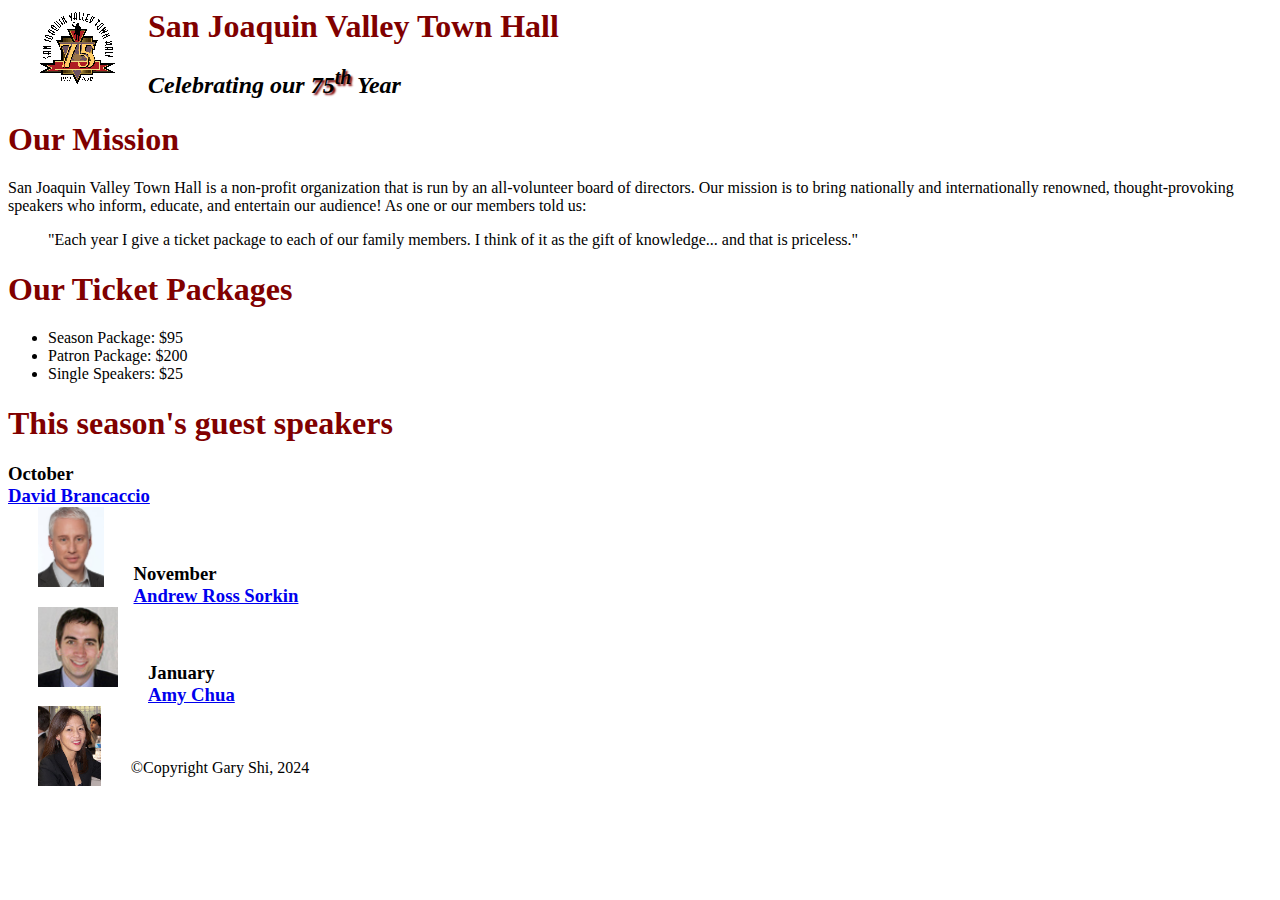
==== index.html @ fc62a93e "Update index.html" ====
<html>
    <head>
        <img src="images/town_hall_logo.png" alt="Town Hall logo" height="80">
        <link rel="stylesheet" href="./styles/main.css">
        <title>San Joaquin Valley Town Hall</title>
    </head>
    <body>
        <header>
            <h1>San Joaquin Valley Town Hall</h1>
            <h2>Celebrating our <span class="shadow">75<sup>th</sup></span> Year</h2>
        </header>
        <main>
           <h1>Our Mission</h1>
            <p>San Joaquin Valley Town Hall is a non-profit organization that is run by an all-volunteer board of directors. Our mission is to bring 
                nationally and internationally renowned, thought-provoking speakers who inform, educate, and entertain our audience! As one or our members told us:</p>
                <blockquote>&quot;Each year I give a ticket package to each of our family members. I think of it as the gift of knowledge... and that is priceless.&quot;</blockquote>
             <h1>Our Ticket Packages</h1>
            <ul>
                <li>Season Package: $95</li>
                <li>Patron Package: $200</li>
                <li>Single Speakers: $25</li>
            </ul>

            <h1>This season's guest speakers</h1>

            <h3>October <br>
                <a href="brancaccio.html">David Brancaccio</a> <br>
                <img src="images/brancaccio.png" alt="David Brancaccio" height="80"> 
            </h3> <br>
            
            <h3>November <br>
                <a href="sorkin.html">Andrew Ross Sorkin</a> <br>
                <img src="images/sorkin.png" alt="Andrew Ross Sorkin" height="80"> 
            </h3> <br>
            
            <h3>January <br>
                <a href="chua.html">Amy Chua</a> <br>
                <img src="images/chua.png" alt="Amy Chua" height="80">
            </h3> <br>

        </main>
        <footer>
            <p>&copy;Copyright Gary Shi, 2024</p>
        </footer>
    </body>
</html>
---- styles/main.css ----
h1 {
	color: #800000;
}
h2 {
	font-style: italic;
}
img {
	float: left;
	padding: 0 30px;
}
.shadow {
	text-shadow: 2px 2px 2px #800000;
}
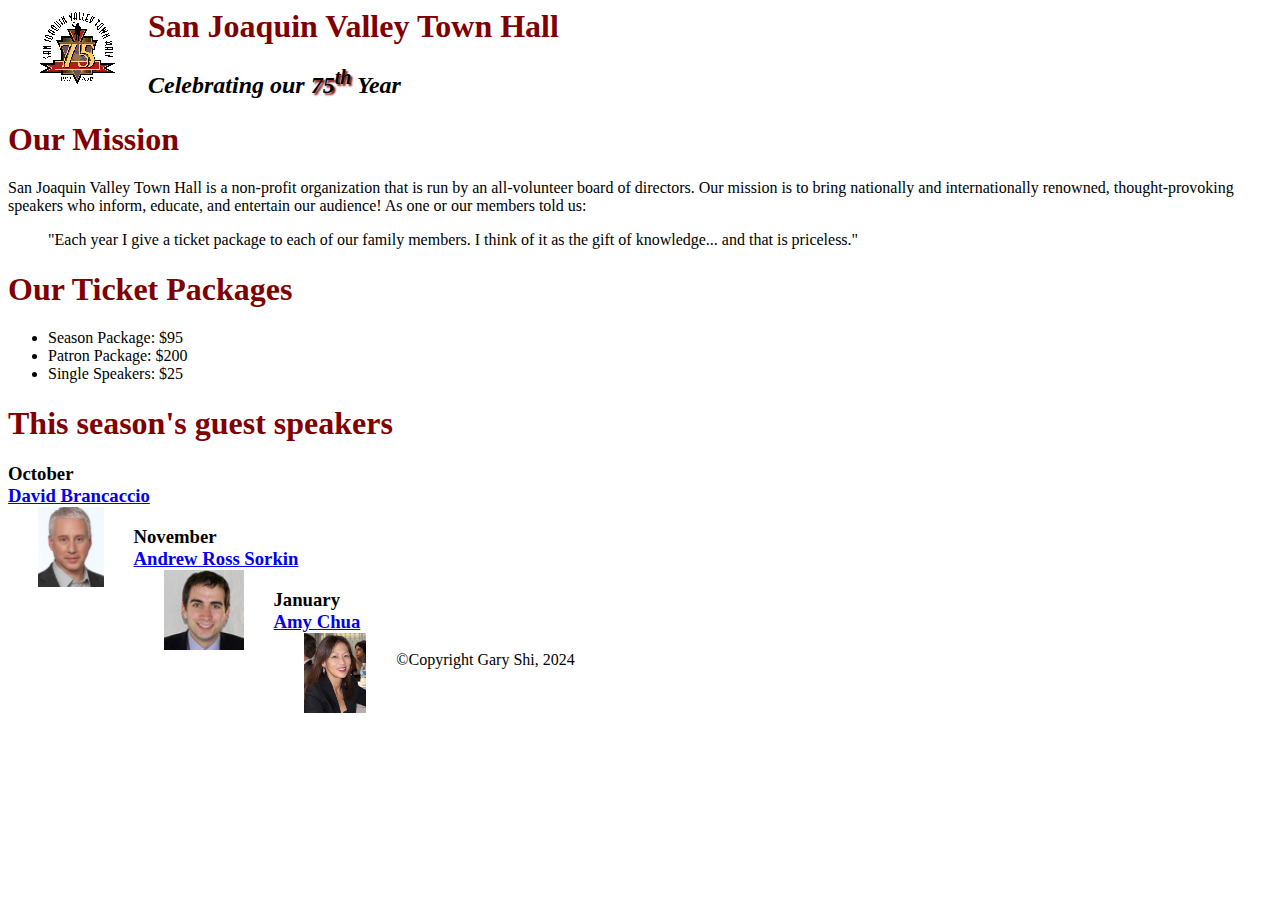
==== commit 05567320: "Update index.html" ====
--- a/index.html
+++ b/index.html
@@ -26,17 +26,17 @@
             <h3>October <br>
                 <a href="brancaccio.html">David Brancaccio</a> <br>
                 <img src="images/brancaccio.png" alt="David Brancaccio" height="80"> 
-            </h3> <br>
+            </h3> 
             
             <h3>November <br>
                 <a href="sorkin.html">Andrew Ross Sorkin</a> <br>
                 <img src="images/sorkin.png" alt="Andrew Ross Sorkin" height="80"> 
-            </h3> <br>
+            </h3> 
             
             <h3>January <br>
                 <a href="chua.html">Amy Chua</a> <br>
                 <img src="images/chua.png" alt="Amy Chua" height="80">
-            </h3> <br>
+            </h3>
 
         </main>
         <footer>
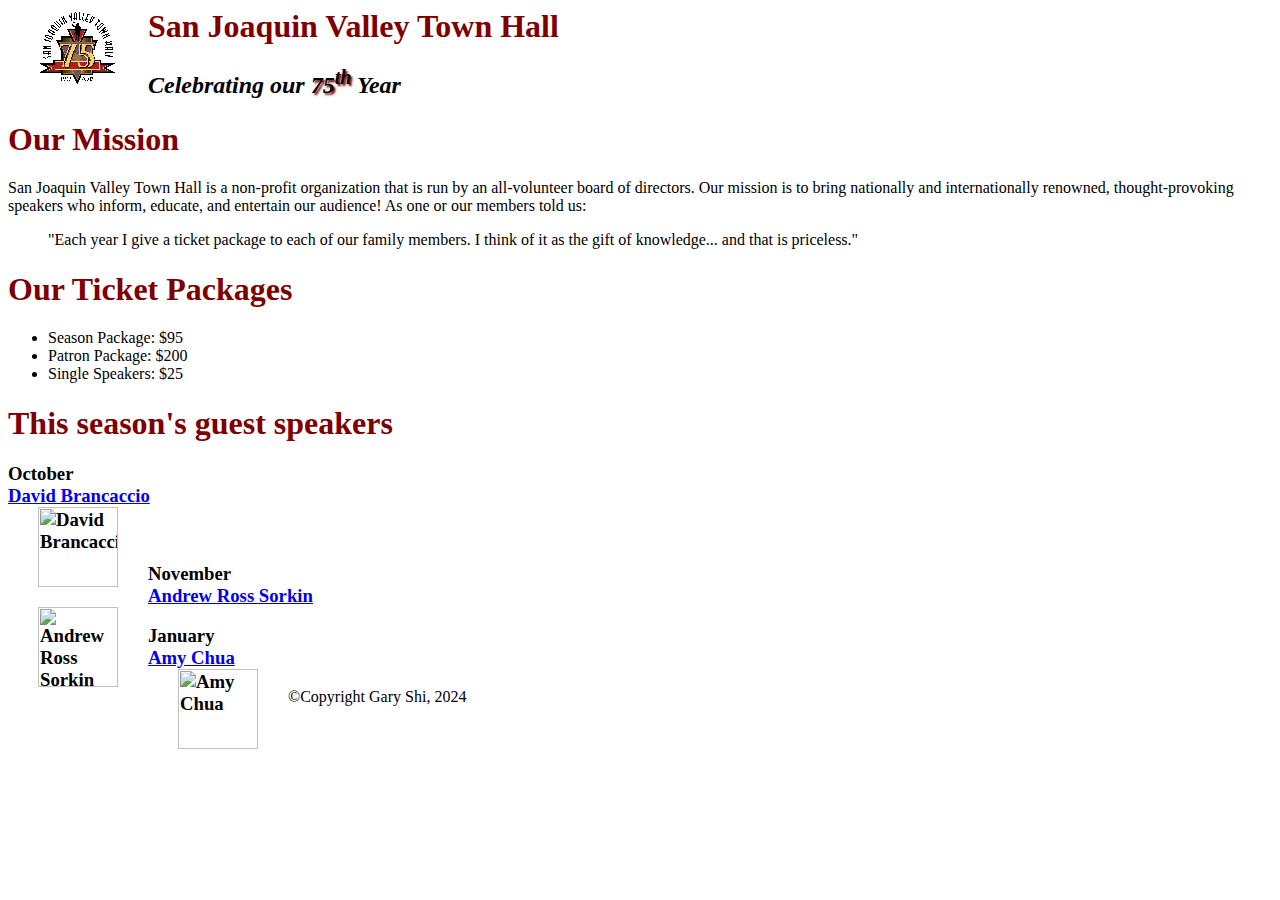
==== commit 878eed94: "Update index.html" ====
--- a/index.html
+++ b/index.html
@@ -22,25 +22,20 @@
             </ul>
 
             <h1>This season's guest speakers</h1>
-
-            <h3>October <br>
-                <a href="brancaccio.html">David Brancaccio</a> <br>
-                <img src="images/brancaccio.png" alt="David Brancaccio" height="80"> 
-            </h3> 
-            
-            <h3>November <br>
-                <a href="sorkin.html">Andrew Ross Sorkin</a> <br>
-                <img src="images/sorkin.png" alt="Andrew Ross Sorkin" height="80"> 
-            </h3> 
-            
-            <h3>January <br>
-                <a href="chua.html">Amy Chua</a> <br>
-                <img src="images/chua.png" alt="Amy Chua" height="80">
+            <h3>October<br>
+                <a href="speakers/brancaccio.html">David Brancaccio</a> <br>
+                <img src="brancaccio.png" alt="David Brancaccio" height="80">
+            </h3> <br>
+            <h3>November<br>
+                <a href="speakers/sorkin.html">Andrew Ross Sorkin</a> <br>
+                <img src="sorkin.png" alt="Andrew Ross Sorkin" height="80">
             </h3>
-
+            <h3>January<br>
+                <a href="speakers/chua.html">Amy Chua</a> <br>
+                <img src="chua.png" alt="Amy Chua" height="80">
+            </h3>
         </main>
         <footer>
             <p>&copy;Copyright Gary Shi, 2024</p>
         </footer>
     </body>
-</html>
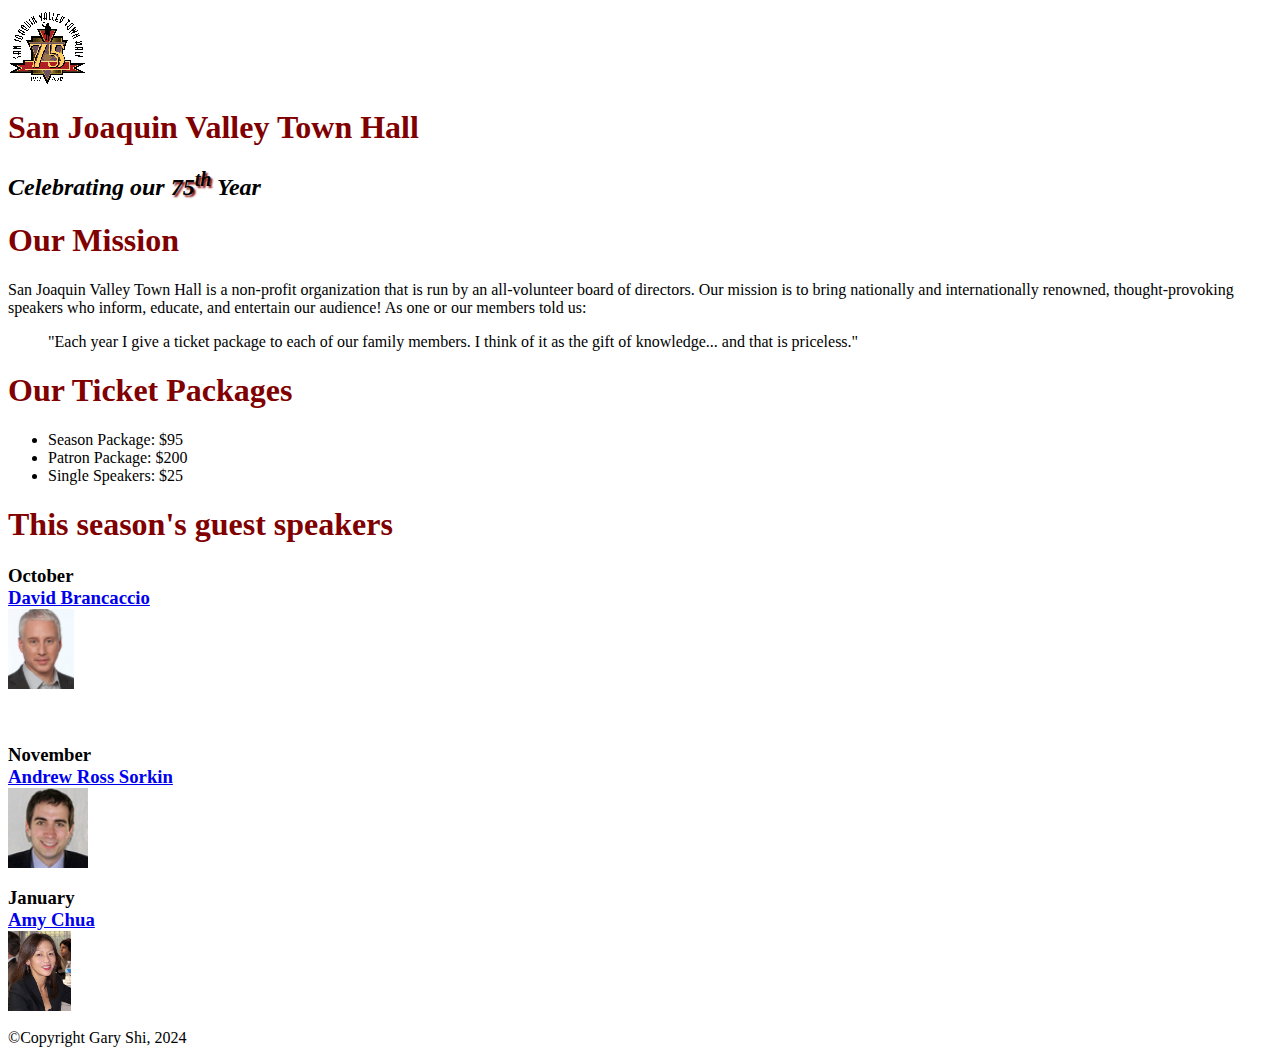
==== commit 51298e1a: "Update index.html" ====
--- a/index.html
+++ b/index.html
@@ -23,16 +23,16 @@
 
             <h1>This season's guest speakers</h1>
             <h3>October<br>
-                <a href="speakers/brancaccio.html">David Brancaccio</a> <br>
-                <img src="brancaccio.png" alt="David Brancaccio" height="80">
+                <a href="brancaccio.html">David Brancaccio</a> <br>
+                <img src="images/brancaccio.png" alt="David Brancaccio" height="80">
             </h3> <br>
             <h3>November<br>
-                <a href="speakers/sorkin.html">Andrew Ross Sorkin</a> <br>
-                <img src="sorkin.png" alt="Andrew Ross Sorkin" height="80">
+                <a href="sorkin.html">Andrew Ross Sorkin</a> <br>
+                <img src="images/sorkin.png" alt="Andrew Ross Sorkin" height="80">
             </h3>
             <h3>January<br>
-                <a href="speakers/chua.html">Amy Chua</a> <br>
-                <img src="chua.png" alt="Amy Chua" height="80">
+                <a href="chua.html">Amy Chua</a> <br>
+                <img src="images/chua.png" alt="Amy Chua" height="80">
             </h3>
         </main>
         <footer>
--- a/styles/main.css
+++ b/styles/main.css
@@ -5,10 +5,7 @@
 h2 {
 	font-style: italic;
 }
-img {
-	float: left;
-	padding: 0 30px;
-}
+
 .shadow {
 	text-shadow: 2px 2px 2px #800000;
 }
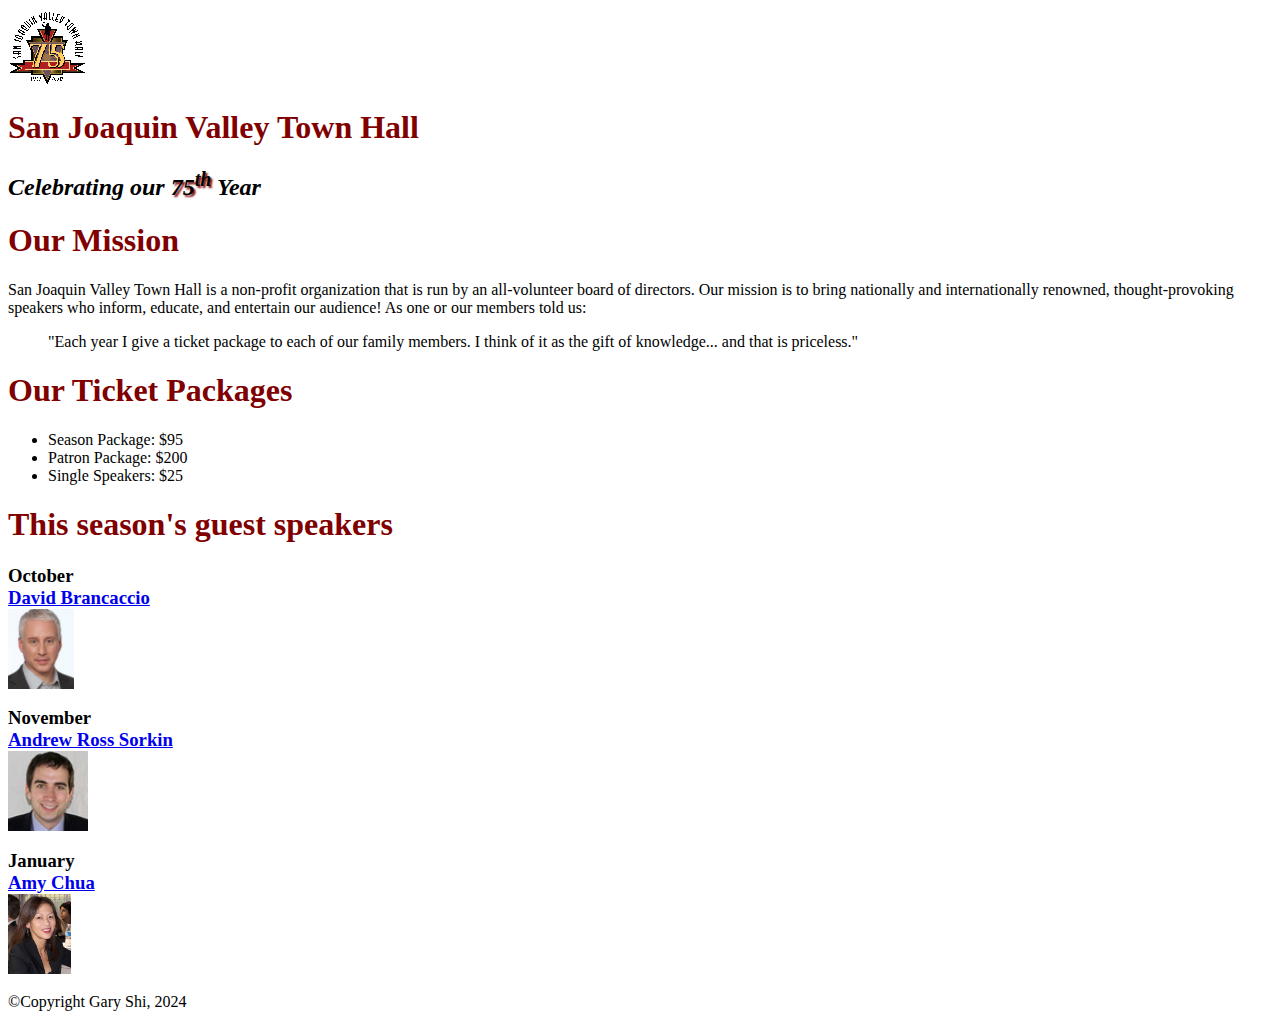
==== commit 8030e168: "Update index.html" ====
--- a/index.html
+++ b/index.html
@@ -25,7 +25,7 @@
             <h3>October<br>
                 <a href="brancaccio.html">David Brancaccio</a> <br>
                 <img src="images/brancaccio.png" alt="David Brancaccio" height="80">
-            </h3> <br>
+            </h3> 
             <h3>November<br>
                 <a href="sorkin.html">Andrew Ross Sorkin</a> <br>
                 <img src="images/sorkin.png" alt="Andrew Ross Sorkin" height="80">
